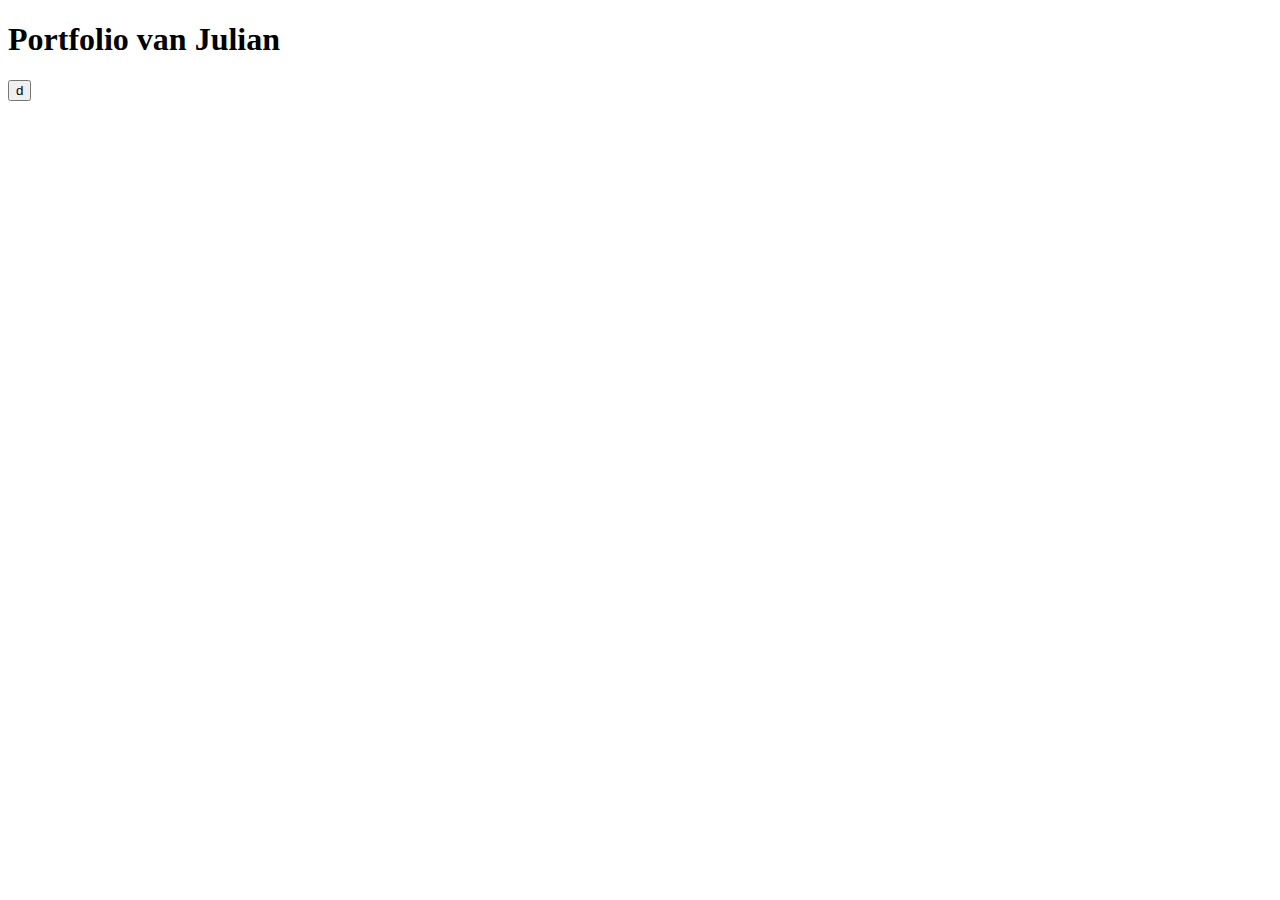
==== index.html @ 0b8c9ed4 "Add files via upload" ====
<!DOCTYPE html>
<html lang="en">
<head>
    <meta charset="UTF-8">
    <meta name="viewport" content="width=device-width, initial-scale=1.0">
    <link rel="stylesheet" href="style.css">
    <title>Document</title>
</head>
<body>
    <h1>Portfolio van Julian</h1>
    <button>d</button>
    <script src="script.js"></script>
</body>
</html>
---- style.css ----
h1{
    font-size: larg;
    animation: colorChange 3s infinite;
}
@keyframes colorChange {
    0100% {
        color: red; /* Startkleur */
    }
    1100% {
        color: blue; /* Tussenkleur */
    }
    100% {
        color: green; /* Tussenkleur */
    }
    300% {
        color: red; /* Eindkleur */
    }
}
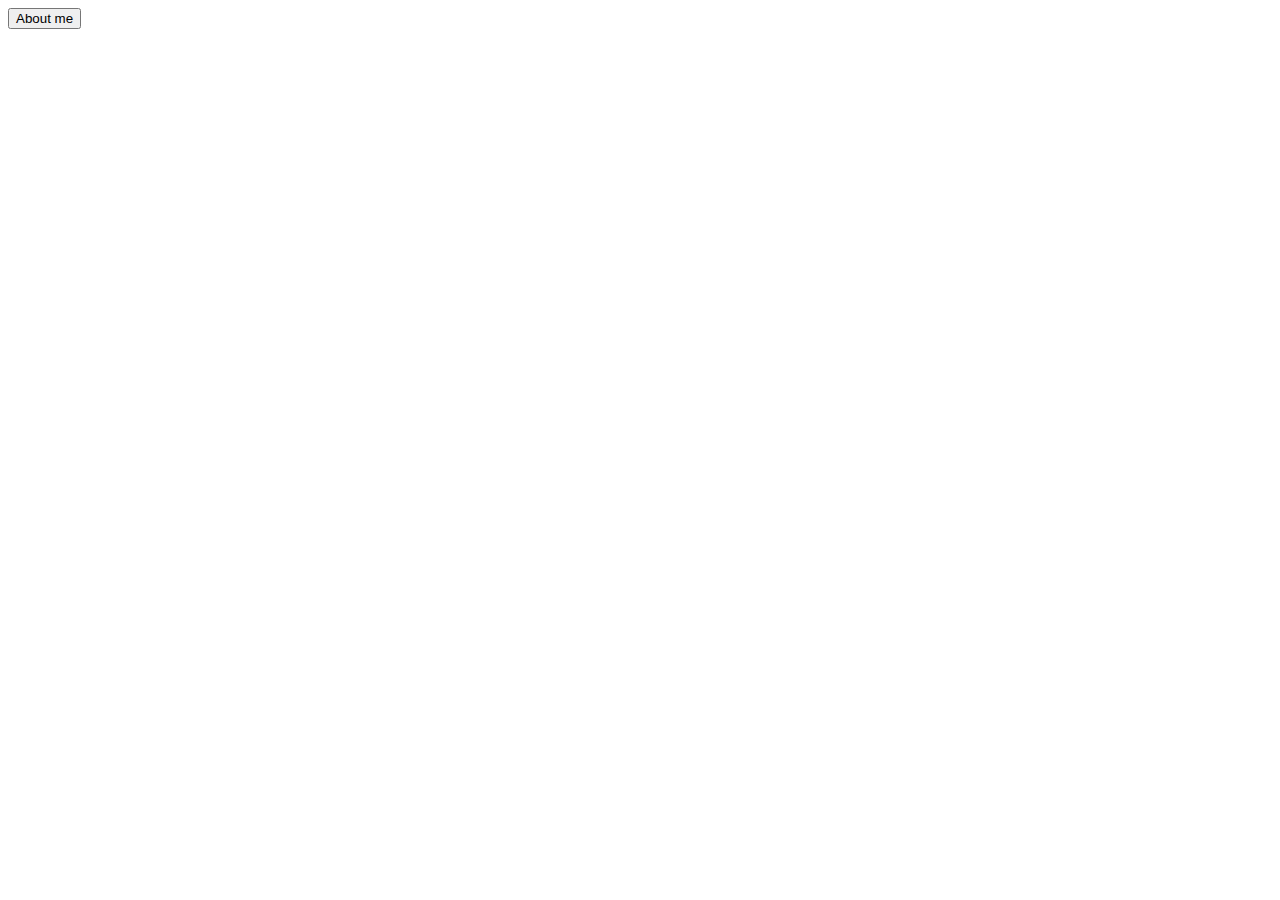
==== commit e48e38e5: "Update index.html" ====
--- a/index.html
+++ b/index.html
@@ -7,8 +7,10 @@
     <title>Document</title>
 </head>
 <body>
-    <h1>Portfolio van Julian</h1>
-    <button>d</button>
+    <div id="kop"></div>
+    <button id="naam">About me</button>
+    
+
     <script src="script.js"></script>
 </body>
-</html>+</html>
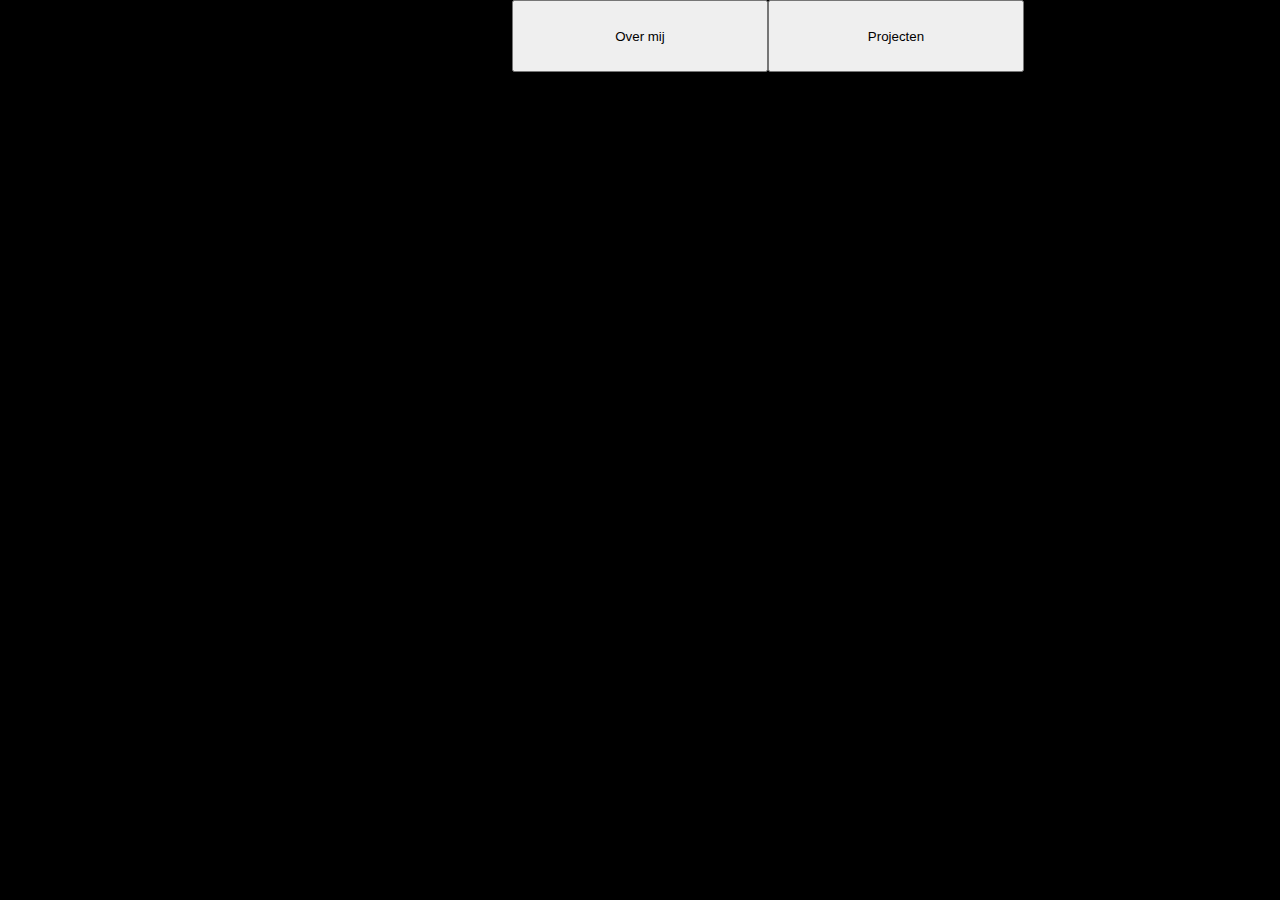
==== commit 95fc4b17: "Update index.html" ====
--- a/index.html
+++ b/index.html
@@ -7,10 +7,11 @@
     <title>Document</title>
 </head>
 <body>
-    <div id="kop"></div>
-    <button id="naam">About me</button>
+    <div id="achtergrond"></div>
+    <p id="Hometekst">Welkom! Ik ben Julian en wil je graag meer vertellen over mijzelf, interesses en mijn projecten.</p>
+    <button id="about">Over mij</button>
+    <button id="projects">Projecten</button>
     
-
     <script src="script.js"></script>
 </body>
 </html>
--- a/style.css
+++ b/style.css
@@ -1,18 +1,25 @@
-h1{
-    font-size: larg;
-    animation: colorChange 3s infinite;
+body {    
+    display: grid;
+    grid-template-columns: 20vw 20vw 20vw 20vw 20vw;
+    grid-template-rows: 8vh 50vh auto;
+    background-color: rgb(0, 0, 0);
+    margin: 0;
 }
-@keyframes colorChange {
-    0100% {
-        color: red; /* Startkleur */
-    }
-    1100% {
-        color: blue; /* Tussenkleur */
-    }
-    100% {
-        color: green; /* Tussenkleur */
-    }
-    300% {
-        color: red; /* Eindkleur */
-    }
-}+
+#kop {
+    background-color: rgb(34, 34, 34);
+    grid-column: 1 / 6;
+    grid-row: 1 / 2;
+}
+
+p {
+    font-family: Tahoma, Verdana, sans-serif;
+}
+#naam {
+    background-color: rgb(34, 34, 34);
+    color: white;
+    grid-column: 1 / 2;
+    grid-row: 1 / 2;
+    border: none;
+    font-size: 25px;
+}
